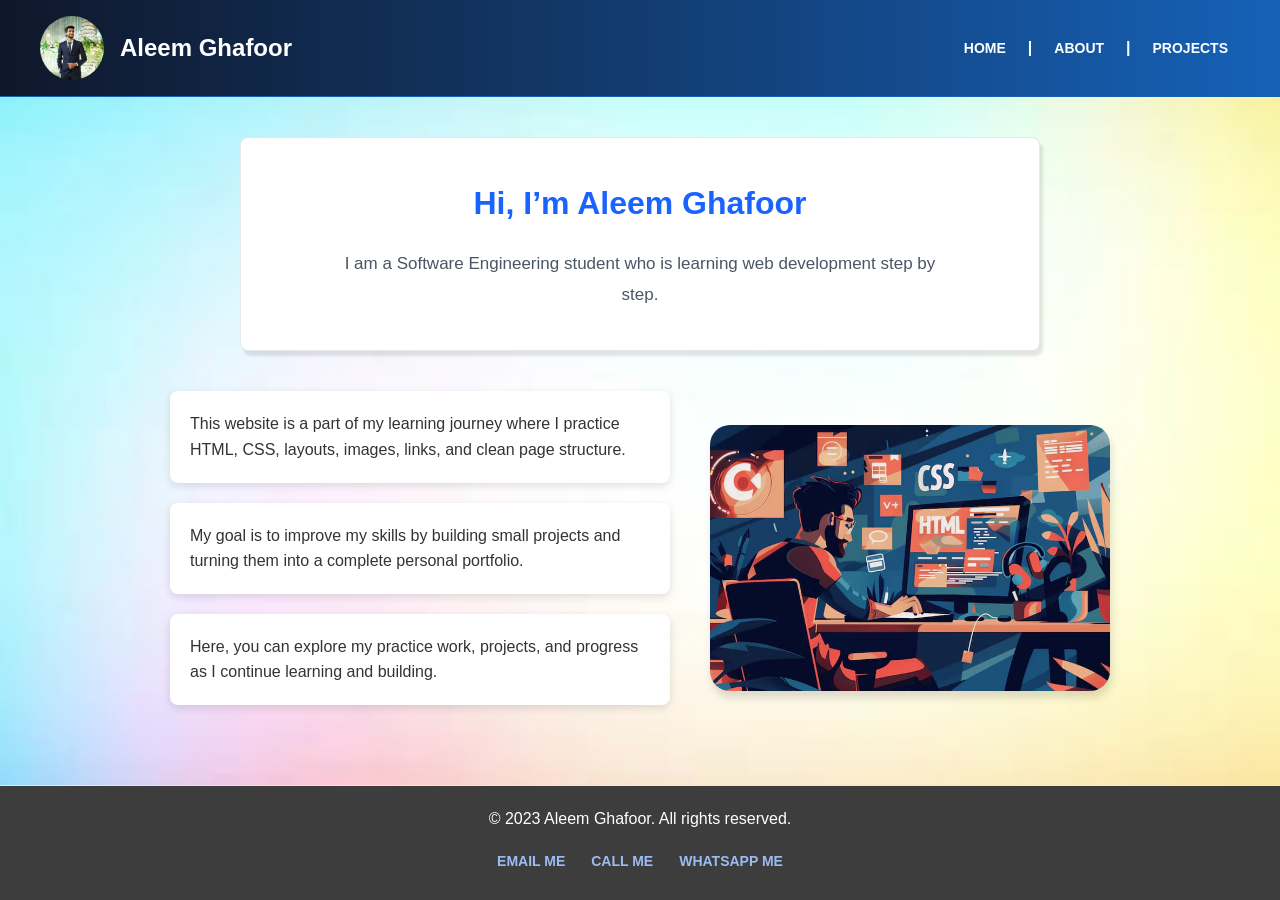
==== index.html @ 7e0fbe1a "Add personal portfolio website" ====
<!DOCTYPE html>
<html lang="en">
<head>
    <meta charset="UTF-8">
    <meta name="viewport" content="width=device-width, initial-scale=1.0">
    <title>Introduction</title>
    <link rel="stylesheet" href="template/index.css">  
    <link rel="stylesheet" href="template/header-footer.css"> 
</head>
<body>  

    <header class="header">

        <img src="images/aleem.jpg" alt="Aleem Ghafoor" width="70" style="border-radius: 50%;" title="profile photo" id="profile-photo"> 

        <p id="name">Aleem Ghafoor</p>

        <nav class="nav">
            <a href="index.html" title="Home page" id="home-link">Home</a> |
            <a href="about.html" title="About Me page" id="about-link">About</a> | <a href="projects.html" title="My Projects page" id="projects-link" onclick="sessionStorage.setItem('allowProjects', 'yes')">projects</a> 
        </nav>

    </header>

    <main class="main">
        <section class="section">
            <h1 id="page-title">Hi, I’m Aleem Ghafoor</h1>
            <p>
                I am a Software Engineering student who is learning web development step by step.
            </p>
        </section>

        <div class="main-content">
            <div class="text-boxes">
                <p id="intro-text">
                    This website is a part of my learning journey where I practice HTML, CSS, layouts, images, links, and clean page structure.
                </p>

                <p id="day2-text">
                    My goal is to improve my skills by building small projects and turning them into a complete personal portfolio.
                </p>

                <p id="goal-text">
                    Here, you can explore my practice work, projects, and progress as I continue learning and building.
                </p>
            </div>

            <img src="images/learning.jpg" width="200" alt="boy working on html and css" title="boy working on html and css" id="side-image">
            
        </div>
    </main>

    <footer class="footer">
        <p id="footer-text">&copy; 2023 Aleem Ghafoor. All rights reserved.</p>
    
        <nav class="contact-links">
            <a href="http://mail.google.com/mail/?view=cm&fs=1&to=example@gmail.com&su=Contact%20from%20my%20website&body=Hello,%20I%20would%20like%20to%20get%20in%20touch%20with%20you." target="_blank" rel="noopener noreferrer" title="Email me" id="email-link">Email Me</a>

            <a href="tel:+92300000000" rel="noopener noreferrer" title="Call me" id="call-link">Call Me</a>
            
            <a href="http://wa.me/92300000000" target="_blank" rel="noopener noreferrer" title="WhatsApp me" id="whatsapp-link">WhatsApp Me</a>
        </nav>
    </footer>
</body>
</html>
---- template/index.css ----
*{
    box-sizing: border-box;
    margin: 0;
    padding: 0;
}

body {
    min-height: 100vh;
    display: flex;
    flex-direction: column;
    font-family: Arial, sans-serif;
    line-height: 1.6;
    background: linear-gradient(180deg, #f8fafc 0%, #eef2ff 100%);
    color: #333;
    background-image: url('../images/lights.jpg');
    background-size: cover;
    background-position: center;
    background-repeat: no-repeat;
    background-attachment: fixed;
}

.main {
    flex: 1;
    width: 100%;
    padding: 20px;
    max-width: 1200px;
    margin: 0 auto;
    flex-wrap: wrap;
    
}

.section {
    padding: 40px;
    background-color: #ffffff;
    border-radius: 8px;
    border: 1px solid #e5e7eb;
    box-shadow: 3px 5px 3px rgba(0, 0, 0, 0.1);
    margin: 20px auto;
    max-width: 800px;
    transition: transform 0.2s, box-shadow 0.2s;
}

.section h1 {
    text-align: center;
    font-size: 2em;
    margin-bottom: 20px;
    color: #1b63ff;
}

.section p {
  max-width: 620px;
  margin: 0 auto;
  text-align: center;
  font-size: 17px;
  line-height: 1.8;
  color: #4b5563;
}

.section:hover {
    transform: translateY(-4px);
  box-shadow: 0 14px 34px rgba(15, 23, 42, 0.14);
}

.main-content {
  display: flex;
  justify-content: center;
  align-items: center;
  gap: 40px;
  margin-top: 40px;
  flex: 1;
}

.text-boxes {
  width: 500px;
}

.text-boxes p {
  background-color: white;
  padding: 20px;
  margin-bottom: 20px;
  border-radius: 8px;
  box-shadow: 0 3px 8px rgba(0, 0, 0, 0.12);
}

#side-image {
  width: 400px;
  border-radius: 20px;
  box-shadow: 2px 7px 8px rgba(0, 0, 0, 0.12);
}


@media (max-width: 600px) {

  .section {
    padding: 28px 20px;
  }

  .section h1 {
    font-size: 26px;
  }

  .section p {
    font-size: 16px;
  }

  .main-content {
    flex-direction: column;
  }

  .text-boxes {
    width: 90%;
  }

  #side-image {
    width: 80%;
  }
}
---- template/header-footer.css ----
.header {
  width: 100%;
  padding: 16px 40px;
  border-bottom: 1px solid #1661b7;
  flex-wrap: wrap;
  display: flex;
  align-items: center;
  gap: 16px;

  overflow: visible;

  background: linear-gradient(90deg, #0f172a, #1661b7);
  color: white;
}

.header #profile-photo {
    border-radius: 60%;
    width: 64px;
    height: 64px;
    object-fit: cover;
    margin-left: 0px;
    transition: transform 0.3s ease;
    transform-origin: left top;
    cursor: pointer;
}

.header #profile-photo:hover {
    transform: scale(4.1);
    transition: transform 0.3s ease-in-out;
}

.header #name {
    font-size: 1.5em;
    font-weight: 700;
    color: #fff;
}

.header .nav {
    margin-left: auto;
    align-items: center;
    display: flex;
    gap: 10px;
    text-transform: uppercase;
    font-weight: bold;
}

.nav a {
  text-decoration: none;
  color: #ffffff;
  font-size: 14px;
  font-weight: 700;
  text-transform: uppercase;
  letter-spacing: 0;
  padding: 8px 12px;
  border-radius: 6px;
  transition: background-color 0.2s, color 0.2s;
}

.nav a:hover {
  color: #93c5fd;
  background-color: #eff6ff;
}


.footer {
    padding: 20px;
  background-color: #3e3d3d;
  border-top: 1px solid #e5e7eb;
  text-align: center;
  color: #ffffff;
  margin-top: 0;
}

#footer-text{
  margin-bottom: 10px;
}

.contact-links{
  display: flex;
  justify-content: center;
  flex-wrap: wrap;
  gap: 6px;
}

.contact-links a{
  text-decoration: none;
  color: #9abcf2;
  font-size: 14px;
  font-weight: 700;
  text-transform: uppercase;
  letter-spacing: 0;
  padding: 8px 10px;
  border-radius: 6px;
  transition: background-color 0.2s, color 0.2s;
}


.contact-links a:hover {
  color: #2563eb;
  background-color: #eff6ff;
}

/* Header Responsive */

@media (max-width: 768px) {
  .header {
    padding: 14px 20px;
    gap: 12px;
  }

  .header #profile-photo {
    width: 55px;
    height: 55px;
  }

  .header #name {
    font-size: 20px;
  }

  .header .nav {
    width: 100%;
    margin-left: 0;
    justify-content: center;
    flex-wrap: wrap;
    gap: 8px;
  }

  .nav a {
    font-size: 13px;
    padding: 7px 10px;
  }
}

@media (max-width: 480px) {
  .header {
    padding: 12px 15px;
    justify-content: center;
    text-align: center;
  }

  .header #profile-photo {
    width: 50px;
    height: 50px;
  }

  .header #profile-photo:hover {
    transform: scale(1.2);
  }

  .header #name {
    font-size: 18px;
  }

  .header .nav {
    width: 100%;
    justify-content: center;
    gap: 6px;
  }

  .nav a {
    font-size: 12px;
    padding: 6px 8px;
  }

  .footer {
    padding: 18px 10px;
    font-size: 14px;
  }

  .contact-links {
    display: flex;
    flex-wrap: wrap;
    justify-content: center;
    gap: 6px;
  }

  .contact-links a {
    font-size: 12px;
    padding: 6px 8px;
  }
}
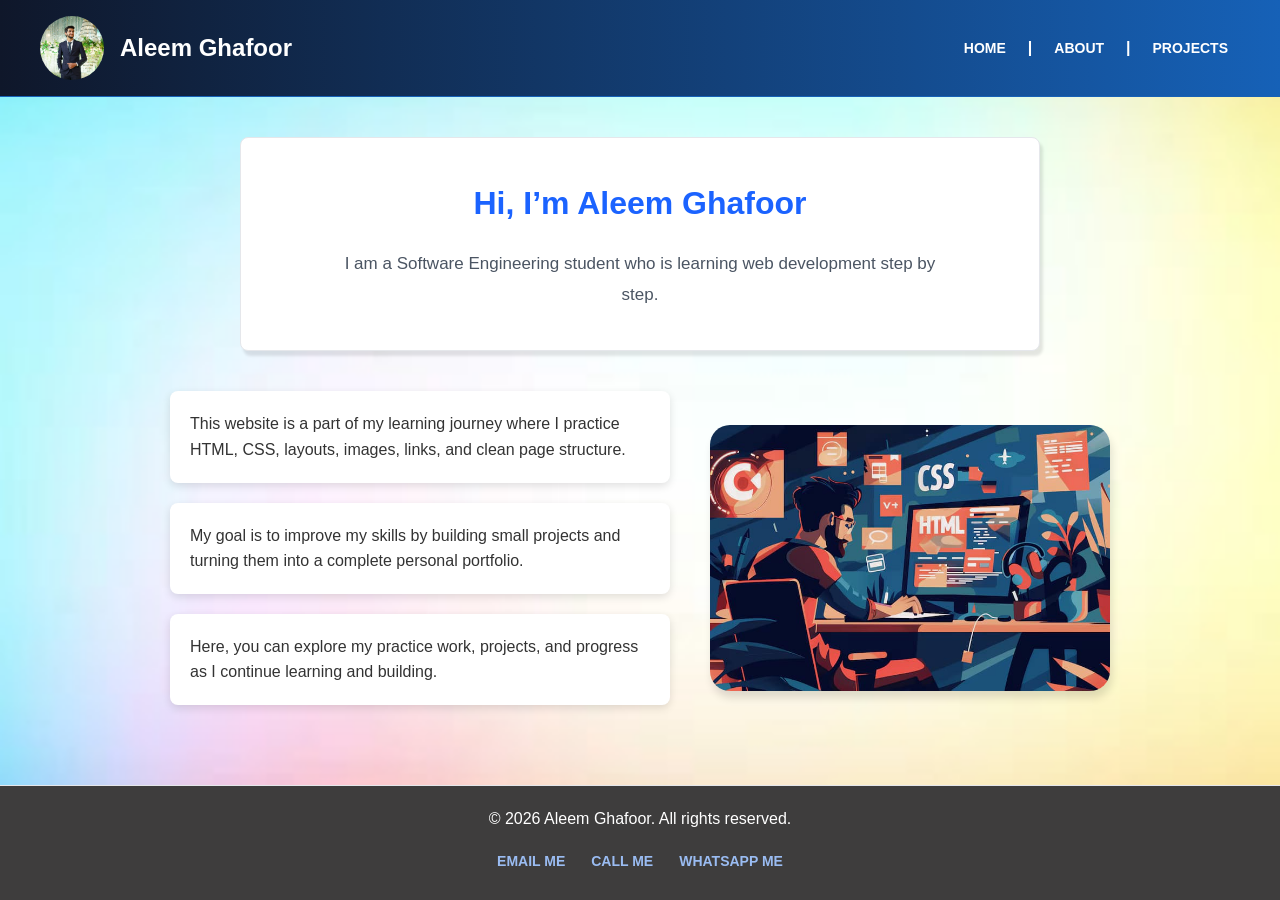
==== commit 71fd7a33: "Fix page titles footer and responsive layout" ====
--- a/index.html
+++ b/index.html
@@ -3,6 +3,7 @@
 <head>
     <meta charset="UTF-8">
     <meta name="viewport" content="width=device-width, initial-scale=1.0">
+    <meta name="description" content="Explore Aleem Ghafoor's personal portfolio, featuring web development skills, academic projects, and programming practice.">
     <title>Introduction</title>
     <link rel="stylesheet" href="template/index.css">  
     <link rel="stylesheet" href="template/header-footer.css"> 
@@ -51,7 +52,7 @@
     </main>
 
     <footer class="footer">
-        <p id="footer-text">&copy; 2023 Aleem Ghafoor. All rights reserved.</p>
+        <p id="footer-text">&copy; 2026 Aleem Ghafoor. All rights reserved.</p>
     
         <nav class="contact-links">
             <a href="http://mail.google.com/mail/?view=cm&fs=1&to=example@gmail.com&su=Contact%20from%20my%20website&body=Hello,%20I%20would%20like%20to%20get%20in%20touch%20with%20you." target="_blank" rel="noopener noreferrer" title="Email me" id="email-link">Email Me</a>
